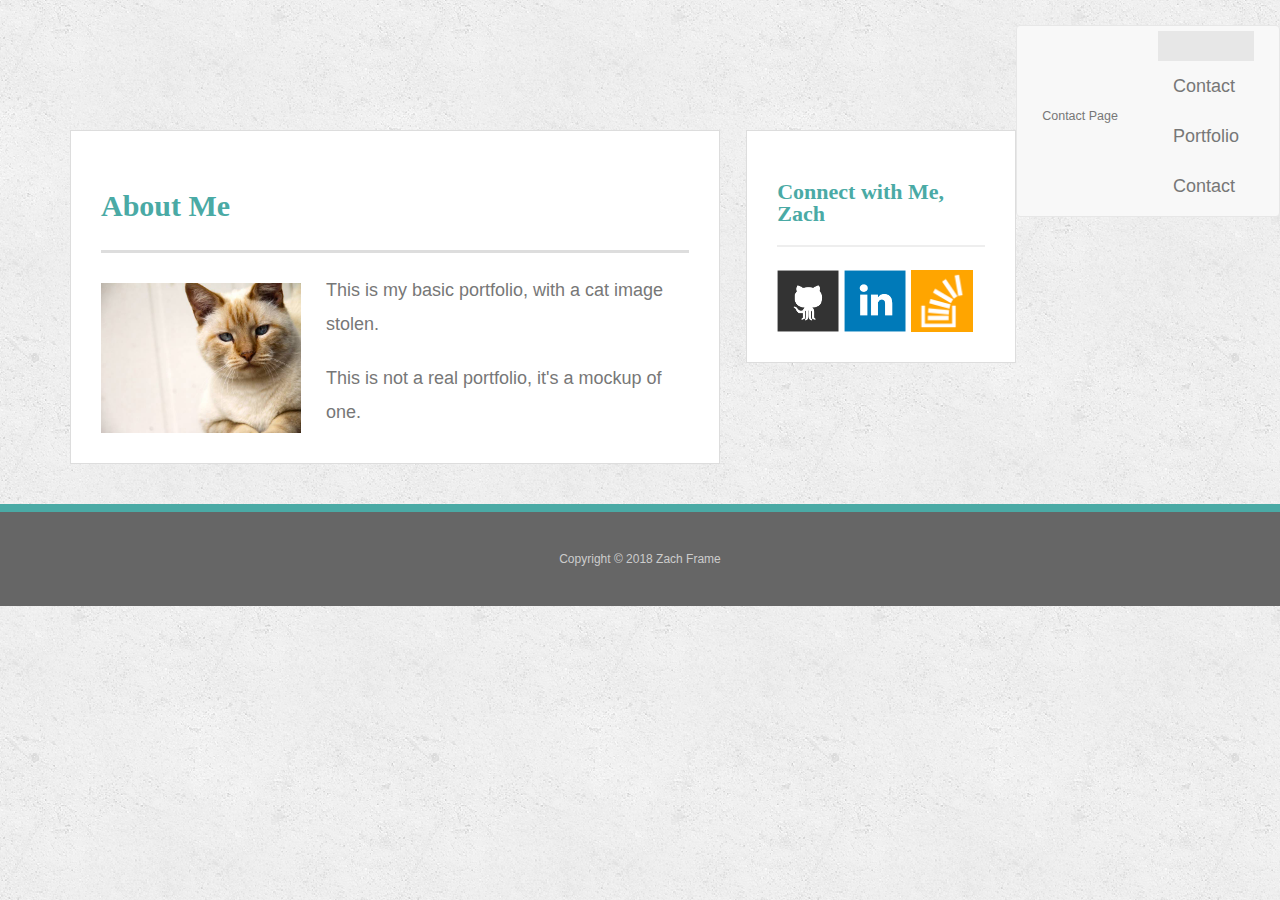
==== index.html @ 7860f762 "First Commit" ====
<!doctype html>
<html lang="en-us">

<head>
  <meta charset="UTF-8">
    <meta name="viewport" content="width=device-midth, initial-scale=1">
    <title>Contact | Zach Frame</title>
    <link rel="stylesheet" type="text/css" href="assets/css/reset.css">
    <link rel="stylesheet" href="https://maxcdn.bootstrapcdn.com/bootstrap/3.3.7/css/bootstrap.min.css" integrity="sha384-BVYiiSIFeK1dGmJRAkycuHAHRg32OmUcww7on3RYdg4Va+PmSTsz/K68vbdEjh4u" crossorigin="anonymous">
    <link rel="stylesheet" type="text/css" href="assets/css/style.css">
</head>

<body>
    <nav class="navbar navbar-default">
        <div class="container-fluid">
            <div class="navbar-header">
                <a class="navbar-brand" href="contact.html">Contact Page</a>
            </div>
            <ul class="nav navbar-nav">
                <li class="active"><a href="#"></a></li>
                <li><a href="contact.html">Contact</a></li>
                <li><a href="portfolio.html">Portfolio</a></li>
                <li><a href="contact.html">Contact</a></li>
            </ul>
        </div>
    </nav>

  

  <div id="main-container" class="container">
    <section class="main-section">
      <h1>About Me</h1>

      <img src="assets/images/cat.jpg" class="auth-image" alt="Your Name">

      <p>This is my basic portfolio, with a cat image stolen.</p>

      <p>This is not a real portfolio, it's a mockup of one.</p>

    </section>

    <section class="sidebar">
      <div id="connect">
        <h2>Connect with Me, Zach</h2>

        <a href="#"><img src="assets/images/github-128.png" class="social" alt="GitHub" /></a>
        <a href="#"><img src="assets/images/linkedin-128.png" class="social" alt="LinkedIn" /></a>
        <a href="#"><img src="assets/images/stackoverflow-128.png" class="social" alt="Stack Overflow" /></a>
      </div>
    </section>
  </div>

  <footer>
    <div class="container">
      Copyright &copy; 2018 Zach Frame
    </div>
  </footer>
</body>

</html>
---- assets/css/style.css ----
body {
  font-family: Arial, "Helvetica Neue", Helvetica, sans-serif;
  font-size: 18px;
  line-height: 34px;
  color: #777;
  background: url("../images/concrete_seamless.png");
}

* {
  box-sizing: border-box;
}

/* general */



h1,
h2,
h3,
p {
  margin-bottom: 20px;
}

p:last-child {
  margin-bottom: 0;
}

h1,
h2,
h3 {
  font-family: Georgia, Times, "Times New Roman", serif;
  font-weight: 700;
  color: #4aaaa5;
}

h1 {
  padding-bottom: 20px;
  font-size: 30px;
  line-height: 49px;
  border-bottom: 3px solid #ddd;
}

h2,
h3 {
  font-size: 22px;
}

/* header */
.navbar {
  position: relative;
  display: -webkit-box;
  display: -ms-flexbox;
  display: flex;
  -ms-flex-wrap: wrap;
  flex-wrap: wrap;
  -webkit-box-align: center;
  -ms-flex-align: center;
  align-items: center;
  -webkit-box-pack: justify;
  -ms-flex-pack: justify;
  justify-content: space-between;
  padding: 0.5rem 1rem;
}

.navbar > .container,
.navbar > .container-fluid {
  display: -webkit-box;
  display: -ms-flexbox;
  display: flex;
  -ms-flex-wrap: wrap;
  flex-wrap: wrap;
  -webkit-box-align: center;
  -ms-flex-align: center;
  align-items: center;
  -webkit-box-pack: justify;
  -ms-flex-pack: justify;
  justify-content: space-between;
}

.navbar-brand {
  display: inline-block;
  padding-top: 0.3125rem;
  padding-bottom: 0.3125rem;
  margin-right: 1rem;
  font-size: 1.25rem;
  line-height: inherit;
  white-space: nowrap;
}

.navbar-brand:hover, .navbar-brand:focus {
  text-decoration: none;
}

.navbar-nav {
  display: -webkit-box;
  display: -ms-flexbox;
  display: flex;
  -webkit-box-orient: vertical;
  -webkit-box-direction: normal;
  -ms-flex-direction: column;
  flex-direction: column;
  padding-left: 0;
  margin-bottom: 0;
  list-style: none;
}

.navbar-nav .nav-link {
  padding-right: 0;
  padding-left: 0;
}

.navbar-nav .dropdown-menu {
  position: static;
  float: none;
}

.navbar-text {
  display: inline-block;
  padding-top: 0.5rem;
  padding-bottom: 0.5rem;
}

.navbar-collapse {
  -ms-flex-preferred-size: 100%;
  flex-basis: 100%;
  -webkit-box-flex: 1;
  -ms-flex-positive: 1;
  flex-grow: 1;
  -webkit-box-align: center;
  -ms-flex-align: center;
  align-items: center;
}

.navbar-toggler {
  padding: 0.25rem 0.75rem;
  font-size: 1.25rem;
  line-height: 1;
  background-color: transparent;
  border: 1px solid transparent;
  border-radius: 0.25rem;
}

.navbar-toggler:hover, .navbar-toggler:focus {
  text-decoration: none;
}

.navbar-toggler:not(:disabled):not(.disabled) {
  cursor: pointer;
}

.navbar-toggler-icon {
  display: inline-block;
  width: 1.5em;
  height: 1.5em;
  vertical-align: middle;
  content: "";
  background: no-repeat center center;
  background-size: 100% 100%;
}

@media (max-width: 575.98px) {
  .navbar-expand-sm > .container,
  .navbar-expand-sm > .container-fluid {
    padding-right: 0;
    padding-left: 0;
  }
}

@media (min-width: 576px) {
  .navbar-expand-sm {
    -webkit-box-orient: horizontal;
    -webkit-box-direction: normal;
    -ms-flex-flow: row nowrap;
    flex-flow: row nowrap;
    -webkit-box-pack: start;
    -ms-flex-pack: start;
    justify-content: flex-start;
  }
  .navbar-expand-sm .navbar-nav {
    -webkit-box-orient: horizontal;
    -webkit-box-direction: normal;
    -ms-flex-direction: row;
    flex-direction: row;
  }
  .navbar-expand-sm .navbar-nav .dropdown-menu {
    position: absolute;
  }
  .navbar-expand-sm .navbar-nav .dropdown-menu-right {
    right: 0;
    left: auto;
  }
  .navbar-expand-sm .navbar-nav .nav-link {
    padding-right: 0.5rem;
    padding-left: 0.5rem;
  }
  .navbar-expand-sm > .container,
  .navbar-expand-sm > .container-fluid {
    -ms-flex-wrap: nowrap;
    flex-wrap: nowrap;
  }
  .navbar-expand-sm .navbar-collapse {
    display: -webkit-box !important;
    display: -ms-flexbox !important;
    display: flex !important;
    -ms-flex-preferred-size: auto;
    flex-basis: auto;
  }
  .navbar-expand-sm .navbar-toggler {
    display: none;
  }
  .navbar-expand-sm .dropup .dropdown-menu {
    top: auto;
    bottom: 100%;
  }
}

@media (max-width: 767.98px) {
  .navbar-expand-md > .container,
  .navbar-expand-md > .container-fluid {
    padding-right: 0;
    padding-left: 0;
  }
}

@media (min-width: 768px) {
  .navbar-expand-md {
    -webkit-box-orient: horizontal;
    -webkit-box-direction: normal;
    -ms-flex-flow: row nowrap;
    flex-flow: row nowrap;
    -webkit-box-pack: start;
    -ms-flex-pack: start;
    justify-content: flex-start;
  }
  .navbar-expand-md .navbar-nav {
    -webkit-box-orient: horizontal;
    -webkit-box-direction: normal;
    -ms-flex-direction: row;
    flex-direction: row;
  }
  .navbar-expand-md .navbar-nav .dropdown-menu {
    position: absolute;
  }
  .navbar-expand-md .navbar-nav .dropdown-menu-right {
    right: 0;
    left: auto;
  }
  .navbar-expand-md .navbar-nav .nav-link {
    padding-right: 0.5rem;
    padding-left: 0.5rem;
  }
  .navbar-expand-md > .container,
  .navbar-expand-md > .container-fluid {
    -ms-flex-wrap: nowrap;
    flex-wrap: nowrap;
  }
  .navbar-expand-md .navbar-collapse {
    display: -webkit-box !important;
    display: -ms-flexbox !important;
    display: flex !important;
    -ms-flex-preferred-size: auto;
    flex-basis: auto;
  }
  .navbar-expand-md .navbar-toggler {
    display: none;
  }
  .navbar-expand-md .dropup .dropdown-menu {
    top: auto;
    bottom: 100%;
  }
}

@media (max-width: 991.98px) {
  .navbar-expand-lg > .container,
  .navbar-expand-lg > .container-fluid {
    padding-right: 0;
    padding-left: 0;
  }
}

@media (min-width: 992px) {
  .navbar-expand-lg {
    -webkit-box-orient: horizontal;
    -webkit-box-direction: normal;
    -ms-flex-flow: row nowrap;
    flex-flow: row nowrap;
    -webkit-box-pack: start;
    -ms-flex-pack: start;
    justify-content: flex-start;
  }
  .navbar-expand-lg .navbar-nav {
    -webkit-box-orient: horizontal;
    -webkit-box-direction: normal;
    -ms-flex-direction: row;
    flex-direction: row;
  }
  .navbar-expand-lg .navbar-nav .dropdown-menu {
    position: absolute;
  }
  .navbar-expand-lg .navbar-nav .dropdown-menu-right {
    right: 0;
    left: auto;
  }
  .navbar-expand-lg .navbar-nav .nav-link {
    padding-right: 0.5rem;
    padding-left: 0.5rem;
  }
  .navbar-expand-lg > .container,
  .navbar-expand-lg > .container-fluid {
    -ms-flex-wrap: nowrap;
    flex-wrap: nowrap;
  }
  .navbar-expand-lg .navbar-collapse {
    display: -webkit-box !important;
    display: -ms-flexbox !important;
    display: flex !important;
    -ms-flex-preferred-size: auto;
    flex-basis: auto;
  }
  .navbar-expand-lg .navbar-toggler {
    display: none;
  }
  .navbar-expand-lg .dropup .dropdown-menu {
    top: auto;
    bottom: 100%;
  }
}

@media (max-width: 1199.98px) {
  .navbar-expand-xl > .container,
  .navbar-expand-xl > .container-fluid {
    padding-right: 0;
    padding-left: 0;
  }
}

@media (min-width: 1200px) {
  .navbar-expand-xl {
    -webkit-box-orient: horizontal;
    -webkit-box-direction: normal;
    -ms-flex-flow: row nowrap;
    flex-flow: row nowrap;
    -webkit-box-pack: start;
    -ms-flex-pack: start;
    justify-content: flex-start;
  }
  .navbar-expand-xl .navbar-nav {
    -webkit-box-orient: horizontal;
    -webkit-box-direction: normal;
    -ms-flex-direction: row;
    flex-direction: row;
  }
  .navbar-expand-xl .navbar-nav .dropdown-menu {
    position: absolute;
  }
  .navbar-expand-xl .navbar-nav .dropdown-menu-right {
    right: 0;
    left: auto;
  }
  .navbar-expand-xl .navbar-nav .nav-link {
    padding-right: 0.5rem;
    padding-left: 0.5rem;
  }
  .navbar-expand-xl > .container,
  .navbar-expand-xl > .container-fluid {
    -ms-flex-wrap: nowrap;
    flex-wrap: nowrap;
  }
  .navbar-expand-xl .navbar-collapse {
    display: -webkit-box !important;
    display: -ms-flexbox !important;
    display: flex !important;
    -ms-flex-preferred-size: auto;
    flex-basis: auto;
  }
  .navbar-expand-xl .navbar-toggler {
    display: none;
  }
  .navbar-expand-xl .dropup .dropdown-menu {
    top: auto;
    bottom: 100%;
  }
}

.navbar-expand {
  -webkit-box-orient: horizontal;
  -webkit-box-direction: normal;
  -ms-flex-flow: row nowrap;
  flex-flow: row nowrap;
  -webkit-box-pack: start;
  -ms-flex-pack: start;
  justify-content: flex-start;
}

.navbar-expand > .container,
.navbar-expand > .container-fluid {
  padding-right: 0;
  padding-left: 0;
}

.navbar-expand .navbar-nav {
  -webkit-box-orient: horizontal;
  -webkit-box-direction: normal;
  -ms-flex-direction: row;
  flex-direction: row;
}

.navbar-expand .navbar-nav .dropdown-menu {
  position: absolute;
}

.navbar-expand .navbar-nav .dropdown-menu-right {
  right: 0;
  left: auto;
}

.navbar-expand .navbar-nav .nav-link {
  padding-right: 0.5rem;
  padding-left: 0.5rem;
}

.navbar-expand > .container,
.navbar-expand > .container-fluid {
  -ms-flex-wrap: nowrap;
  flex-wrap: nowrap;
}

.navbar-expand .navbar-collapse {
  display: -webkit-box !important;
  display: -ms-flexbox !important;
  display: flex !important;
  -ms-flex-preferred-size: auto;
  flex-basis: auto;
}

.navbar-expand .navbar-toggler {
  display: none;
}

.navbar-expand .dropup .dropdown-menu {
  top: auto;
  bottom: 100%;
}

.navbar-light .navbar-brand {
  color: rgba(0, 0, 0, 0.9);
}

.navbar-light .navbar-brand:hover, .navbar-light .navbar-brand:focus {
  color: rgba(0, 0, 0, 0.9);
}

.navbar-light .navbar-nav .nav-link {
  color: rgba(0, 0, 0, 0.5);
}

.navbar-light .navbar-nav .nav-link:hover, .navbar-light .navbar-nav .nav-link:focus {
  color: rgba(0, 0, 0, 0.7);
}

.navbar-light .navbar-nav .nav-link.disabled {
  color: rgba(0, 0, 0, 0.3);
}

.navbar-light .navbar-nav .show > .nav-link,
.navbar-light .navbar-nav .active > .nav-link,
.navbar-light .navbar-nav .nav-link.show,
.navbar-light .navbar-nav .nav-link.active {
  color: rgba(0, 0, 0, 0.9);
}

.navbar-light .navbar-toggler {
  color: rgba(0, 0, 0, 0.5);
  border-color: rgba(0, 0, 0, 0.1);
}

.navbar-light .navbar-toggler-icon {
  background-image: url("data:image/svg+xml;charset=utf8,%3Csvg viewBox='0 0 30 30' xmlns='http://www.w3.org/2000/svg'%3E%3Cpath stroke='rgba(0, 0, 0, 0.5)' stroke-width='2' stroke-linecap='round' stroke-miterlimit='10' d='M4 7h22M4 15h22M4 23h22'/%3E%3C/svg%3E");
}

.navbar-light .navbar-text {
  color: rgba(0, 0, 0, 0.5);
}

.navbar-light .navbar-text a {
  color: rgba(0, 0, 0, 0.9);
}

.navbar-light .navbar-text a:hover, .navbar-light .navbar-text a:focus {
  color: rgba(0, 0, 0, 0.9);
}

.navbar-dark .navbar-brand {
  color: #fff;
}

.navbar-dark .navbar-brand:hover, .navbar-dark .navbar-brand:focus {
  color: #fff;
}

.navbar-dark .navbar-nav .nav-link {
  color: rgba(255, 255, 255, 0.5);
}

.navbar-dark .navbar-nav .nav-link:hover, .navbar-dark .navbar-nav .nav-link:focus {
  color: rgba(255, 255, 255, 0.75);
}

.navbar-dark .navbar-nav .nav-link.disabled {
  color: rgba(255, 255, 255, 0.25);
}

.navbar-dark .navbar-nav .show > .nav-link,
.navbar-dark .navbar-nav .active > .nav-link,
.navbar-dark .navbar-nav .nav-link.show,
.navbar-dark .navbar-nav .nav-link.active {
  color: #fff;
}

.navbar-dark .navbar-toggler {
  color: rgba(255, 255, 255, 0.5);
  border-color: rgba(255, 255, 255, 0.1);
}

.navbar-dark .navbar-toggler-icon {
  background-image: url("data:image/svg+xml;charset=utf8,%3Csvg viewBox='0 0 30 30' xmlns='http://www.w3.org/2000/svg'%3E%3Cpath stroke='rgba(255, 255, 255, 0.5)' stroke-width='2' stroke-linecap='round' stroke-miterlimit='10' d='M4 7h22M4 15h22M4 23h22'/%3E%3C/svg%3E");
}

.navbar-dark .navbar-text {
  color: rgba(255, 255, 255, 0.5);
}

.navbar-dark .navbar-text a {
  color: #fff;
}

.navbar-dark .navbar-text a:hover, .navbar-dark .navbar-text a:focus {
  color: #fff;
}

#logo {
  float: left;
  width: 250px;
  height: 90px;
  font-family: Georgia, Times, "Times New Roman", serif;
  font-size: 30px;
  font-weight: 700;
  line-height: 90px;
  color: #fff;
  text-align: center;
  text-decoration: none;
  background: #4aaaa5;
}

nav {
  float: right;
  margin-top: 25px;
}

nav a {
  display: inline-block;
  padding-left: 15px;
  margin-left: 15px;
  line-height: 18px;
  color: #999;
  text-decoration: none;
  border-left: 1px solid #efefef;
}

nav a:first-child {
  border-left: 0 none;
}

/* footer */

footer {
  padding: 30px 0;
  clear: both;
  font-size: 12px;
  color: #fff;
  color: #ccc;
  text-align: center;
  background: #666;
  border-top: 8px solid #4aaaa5;
}

/* sidebar */

.sidebar {
  float: right;
  width: 100%;
  max-width: 270px;
  padding: 30px;
  margin-bottom: 20px;
  background: #fff;
  border: 1px solid #ddd;
}

h3,
.sidebar h2 {
  padding-bottom: 20px;
  margin-bottom: 15px;
  line-height: 22px;
  border-bottom: 2px solid #eee;
}

.social {
  width: 62px;
  height: 62px;
  margin-top: 8px;
  margin-right: 5px;
}

.social:last-child {
  margin-right: 0;
}

/* main */

#main-container {
  padding-top: 130px;
}

.main-section {
  float: left;
  width: 100%;
  max-width: 650px;
  padding: 30px;
  margin: 0 0 40px;
  background: #fff;
  border: 1px solid #ddd;
}

/* portfolio page */

.work {
  position: relative;
  float: left;
  width: 274px;
  margin: 20px 0 25px;
  overflow: auto;
}

.work:nth-child(even) {
  margin-right: 40px;
}

.work img {
  width: 100%;
  border: 0 none;
  opacity: 0.8;
}

.work h3 {
  position: absolute;
  bottom: 20px;
  width: 100%;
  padding: 15px;
  margin-bottom: 0;
  font-weight: 300;
  line-height: 30px;
  color: #fff;
  text-align: center;
  background: #4aaaa5;
  border-bottom: 0;
}

.auth-image {
  float: left;
  width: 200px;
  height: auto;
  margin-top: 10px;
  margin-right: 25px;
}

/* contact page */

#contact-form ul {
  margin-bottom: 20px;
}

#contact-form li {
  margin-bottom: 10px;
}

label,
input[type=text],
input[type=email],
textarea {
  display: block;
  width: 100%;
}

input[type=text],
input[type=email],
textarea {
  height: 35px;
  padding: 0 10px;
  font-size: 14px;
  border: 1px solid #ddd;
}

textarea {
  height: 200px;
}

input[type=submit] {
  padding: 10px 30px;
  font-size: 18px;
  color: #fff;
  cursor: pointer;
  background: #4aaaa5;
  border: 0 none;
}

.navbar-nav {
  display: -webkit-box;
  display: -ms-flexbox;
  display: flex;
  -webkit-box-orient: vertical;
  -webkit-box-direction: normal;
  -ms-flex-direction: column;
  flex-direction: column;
  padding-left: 0;
  margin-bottom: 0;
  list-style: none;
}
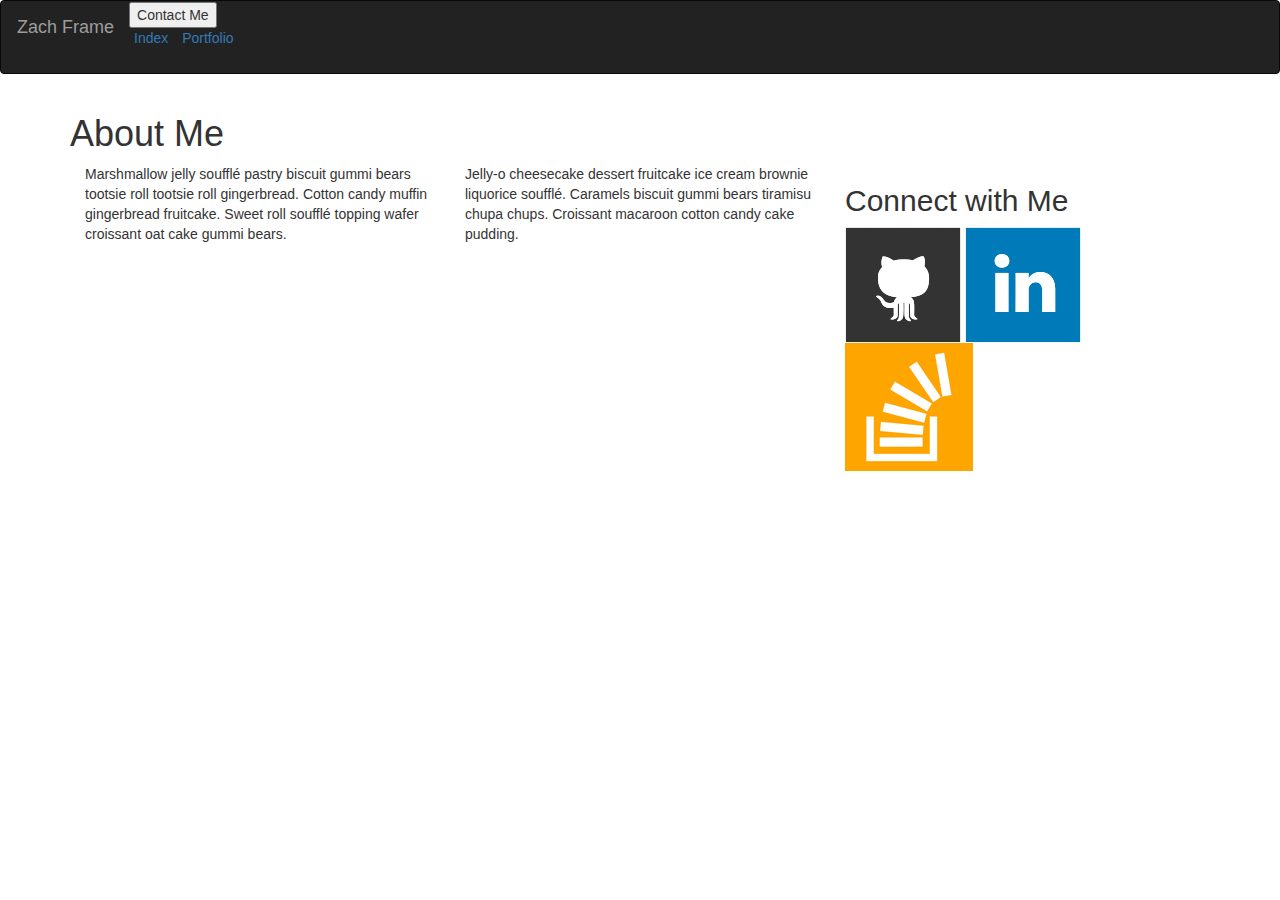
==== commit 11d31e8c: "Add files via upload" ====
--- a/index.html
+++ b/index.html
@@ -1,60 +1,65 @@
-<!doctype html>
-<html lang="en-us">
-
-<head>
-  <meta charset="UTF-8">
-    <meta name="viewport" content="width=device-midth, initial-scale=1">
-    <title>Contact | Zach Frame</title>
-    <link rel="stylesheet" type="text/css" href="assets/css/reset.css">
-    <link rel="stylesheet" href="https://maxcdn.bootstrapcdn.com/bootstrap/3.3.7/css/bootstrap.min.css" integrity="sha384-BVYiiSIFeK1dGmJRAkycuHAHRg32OmUcww7on3RYdg4Va+PmSTsz/K68vbdEjh4u" crossorigin="anonymous">
-    <link rel="stylesheet" type="text/css" href="assets/css/style.css">
-</head>
-
-<body>
-    <nav class="navbar navbar-default">
-        <div class="container-fluid">
-            <div class="navbar-header">
-                <a class="navbar-brand" href="contact.html">Contact Page</a>
-            </div>
-            <ul class="nav navbar-nav">
-                <li class="active"><a href="#"></a></li>
-                <li><a href="contact.html">Contact</a></li>
-                <li><a href="portfolio.html">Portfolio</a></li>
-                <li><a href="contact.html">Contact</a></li>
-            </ul>
-        </div>
-    </nav>
-
-  
-
-  <div id="main-container" class="container">
-    <section class="main-section">
-      <h1>About Me</h1>
-
-      <img src="assets/images/cat.jpg" class="auth-image" alt="Your Name">
-
-      <p>This is my basic portfolio, with a cat image stolen.</p>
-
-      <p>This is not a real portfolio, it's a mockup of one.</p>
-
-    </section>
-
-    <section class="sidebar">
-      <div id="connect">
-        <h2>Connect with Me, Zach</h2>
-
-        <a href="#"><img src="assets/images/github-128.png" class="social" alt="GitHub" /></a>
-        <a href="#"><img src="assets/images/linkedin-128.png" class="social" alt="LinkedIn" /></a>
-        <a href="#"><img src="assets/images/stackoverflow-128.png" class="social" alt="Stack Overflow" /></a>
-      </div>
-    </section>
-  </div>
-
-  <footer>
-    <div class="container">
-      Copyright &copy; 2018 Zach Frame
-    </div>
-  </footer>
-</body>
-
-</html>
+<!DOCTYPE html>
+<html lang="en-us">
+
+<head>
+    <meta charset="UTF-8">
+    <meta name="viewport" content="width=device-width, initial-scale=1.0">
+    <link rel="stylesheet" href="https://maxcdn.bootstrapcdn.com/bootstrap/3.3.7/css/bootstrap.min.css" integrity="sha384-BVYiiSIFeK1dGmJRAkycuHAHRg32OmUcww7on3RYdg4Va+PmSTsz/K68vbdEjh4u" crossorigin="anonymous">
+    <title>contact</title>
+    <style>
+            .navbar-nav {
+          flex-direction: row;
+        }
+        
+        .nav-link {
+          padding-right: .5rem !important;
+          padding-left: .5rem !important;
+        }
+        </style>
+</head>
+
+<header>
+        <nav class="navbar navbar-inverse bg-inverse">
+            <nav class="navbar navbar-toggleable-md navbar-light bg-faded">
+                <button class="navbar-toggler navbar-toggler-right" type="button" data-toggle="collapse" data-target="#navbarNavAltMarkup" aria-controls="navbarNavAltMarkup" aria-expanded="false" aria-label="Toggle navigation">
+                  <span class="navbar-toggler-icon">Contact Me</span>
+                </button>
+                    <a class="navbar-brand" href="#">Zach Frame</a>
+                    <div class="collapse navbar-collapse" id="navbarNavAltMarkup">
+                        <div class="navbar-nav">
+                        <a class="nav-item nav-link" href="index.html">Index</a>
+                        <a class="nav-item nav-link" href="portfolio.html">Portfolio</a>
+                    </div>
+                </div>
+            </nav>
+        </nav>
+</header>
+
+<body>
+    <div class="row">
+        <div id="main-container" class="container">
+                <section class="main-section">
+                  <h1>About Me</h1>
+                    <div class="col-lg-4">
+                  <p>Marshmallow jelly souffl&eacute; pastry biscuit gummi bears tootsie roll tootsie roll gingerbread. Cotton candy muffin gingerbread fruitcake. Sweet roll souffl&eacute; topping wafer croissant oat cake gummi&nbsp;bears.</p>
+                    </div>
+                    <div class="col-lg-4">
+                  <p>Jelly-o cheesecake dessert fruitcake ice cream brownie liquorice souffl&eacute;. Caramels biscuit gummi bears tiramisu chupa chups. Croissant macaroon cotton candy cake pudding.</p>
+                    </div>
+                    <div class="col-lg-4">
+                            <section class="sidebar">
+                                    <div id="connect">
+                                      <h2>Connect with Me</h2>
+                              
+                                      <a href="#"><img src="assets/images/github-128.png" class="social" alt="GitHub" /></a>
+                                      <a href="#"><img src="assets/images/linkedin-128.png" class="social" alt="LinkedIn" /></a>
+                                      <a href="#"><img src="assets/images/stackoverflow-128.png" class="social" alt="Stack Overflow" /></a>
+                                    </div>
+                            </section>
+                    </div>
+                </section>
+        </div>
+
+</body>
+
+</html>